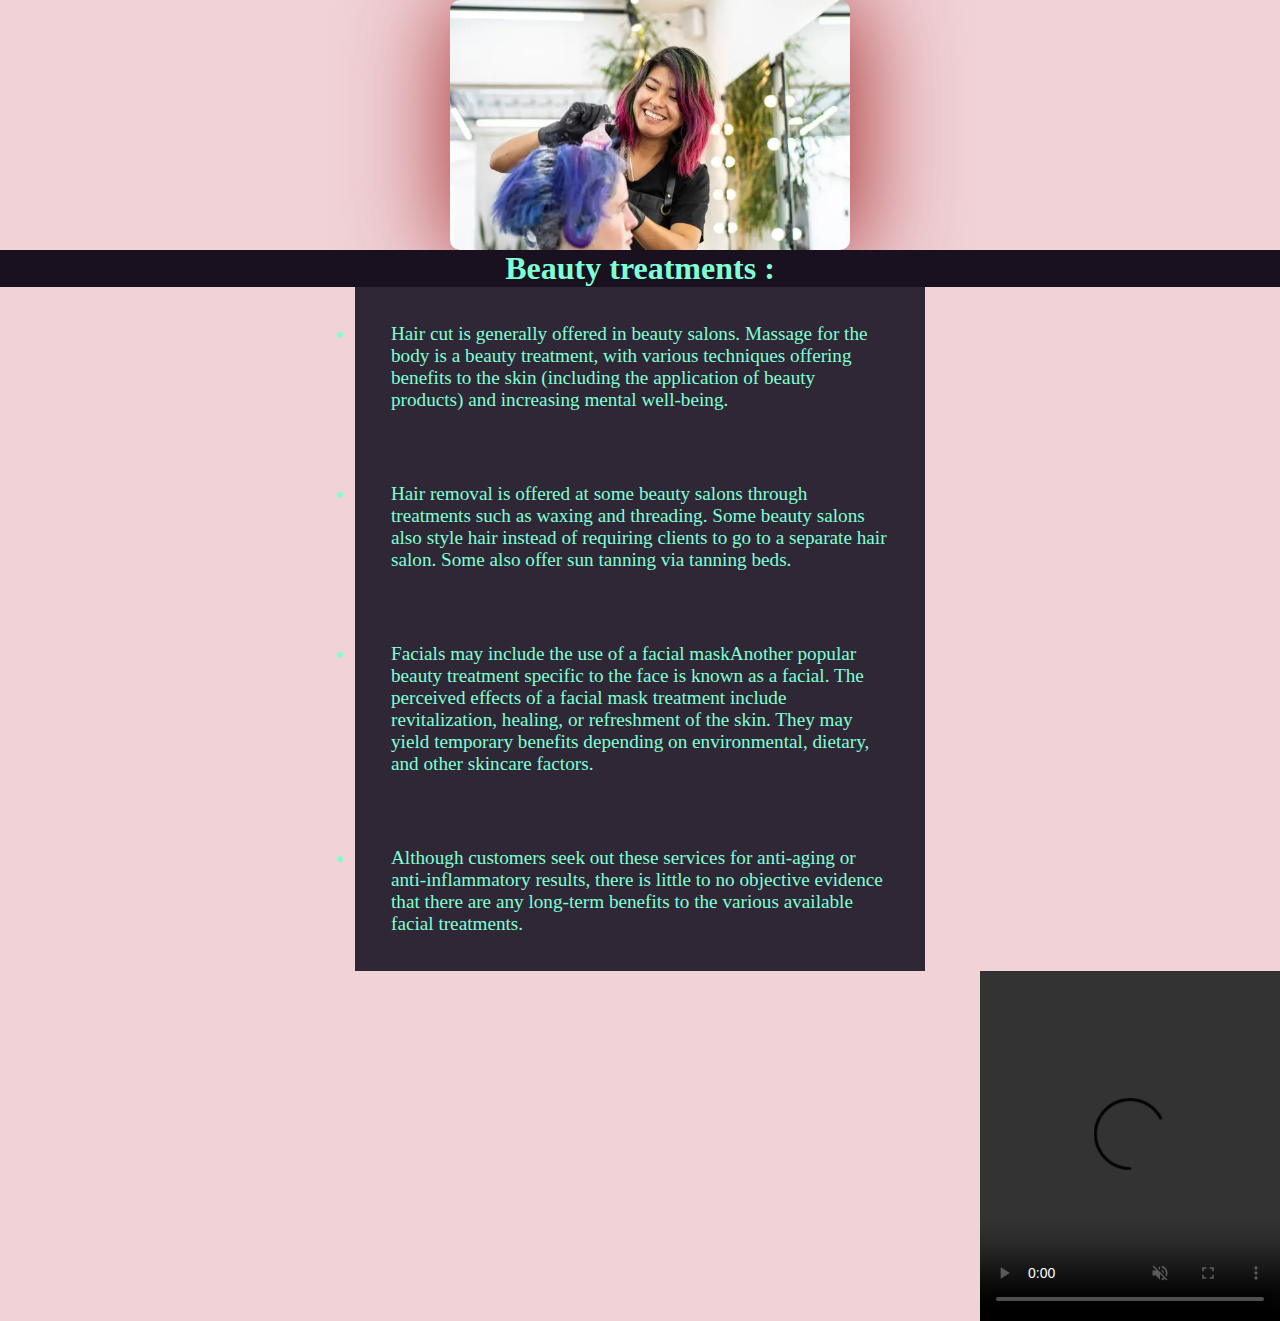
==== next.html @ 7b0dceaf "first commit" ====
<!DOCTYPE html>
<html lang="en">
<head>
    <meta charset="UTF-8">
    <meta name="viewport" content="width=device-width, initial-scale=1.0">
    <title>NEXT</title>
    <link rel="stylesheet" href="style3.css">
</head>
<body>
    <div id="slider" class="main"></div>
    <div class="discribe">
        <h1>Beauty treatments : </h1>
        <div class="data">
        <ul>
           <li> Hair cut is generally offered in beauty salons. Massage for the body is a beauty treatment,
             with various techniques offering benefits to the skin (including the application of beauty products) and 
              increasing mental well-being.
           </li>
        <li> Hair removal is offered at some beauty salons through treatments 
             such as waxing and threading. Some beauty salons also style hair instead of requiring clients to go 
             to a separate hair salon. Some also offer sun tanning via tanning beds.</li>
           <li> Facials may include the use of a facial maskAnother popular beauty treatment specific to the face is known as a facial. 
            The perceived effects of a facial mask treatment include revitalization, healing,
             or refreshment of the skin. They may yield temporary benefits depending on environmental,
              dietary, and other skincare factors.</li>
              <li> Although customers seek out these services for anti-aging 
              or anti-inflammatory results, there is little to no objective evidence that there are any 
              long-term benefits to the various available facial treatments.</li>
        </ul>
    </div>
     <video src="./parlor.mp4" controls loop autoplay muted ></video>
    </div>
    
</body>
</html>
---- style3.css ----
*{
    background-color: rgb(240, 210, 215);
    margin:0;
    padding: 0;
    box-sizing: border-box;
}
.main{
    height:250px;
    width:400px;
    border-radius: 10px ;
margin:0px 450px;
    box-shadow: 4px 4px 100px 4px brown;
 background-image: url(./square1.png);
 background-size: 400px;
 background-repeat: no-repeat;
 background-position: center center;
 animation: slider 3s infinite;
        
}
@keyframes slider{
form { background-image: url(./square1.png);
}
to{ background-image: url(./square2photo.png);}
}
h1{
    color: aquamarine;
    text-align: center;
    background-color: rgb(25, 17, 32);
    background-size: 23px;
}
 .data li{
    justify-content: space-between;
    color: aquamarine;
    align-items: end;
    text-align: left;
    margin:0px 355px 0px;
    padding: 36px;
     font-size: larger;
    background-color:rgb(47, 39, 54); 
}
video{
    float: right;
    margin-left: 235px;
    box-sizing: border-box;
    height: 350px;
}
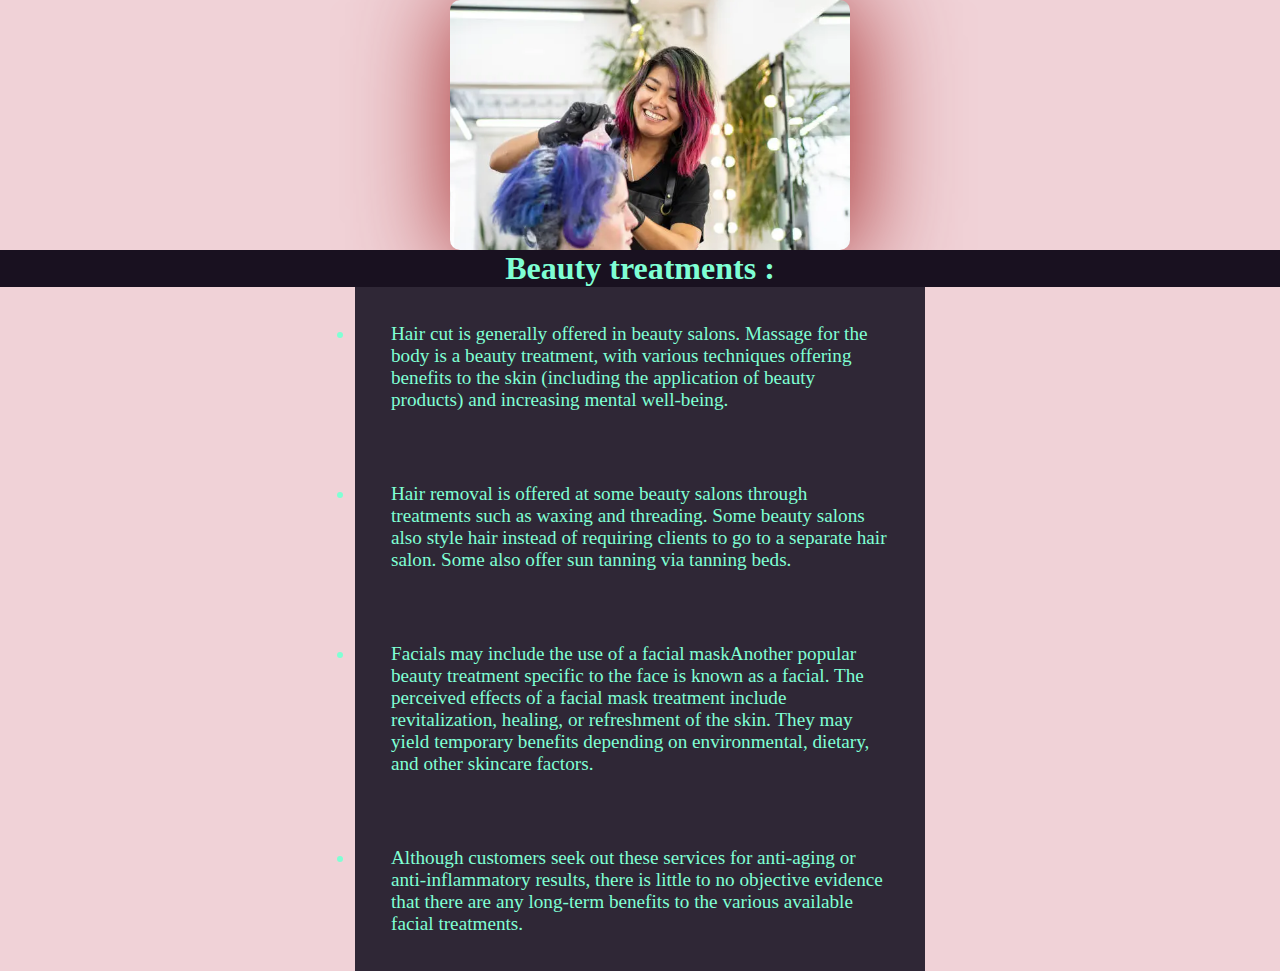
==== commit 91e3b7c0: "Update next.html" ====
--- a/next.html
+++ b/next.html
@@ -27,9 +27,8 @@
               or anti-inflammatory results, there is little to no objective evidence that there are any 
               long-term benefits to the various available facial treatments.</li>
         </ul>
-    </div>
-     <video src="./parlor.mp4" controls loop autoplay muted ></video>
+        </div>
     </div>
     
 </body>
-</html>+</html>
